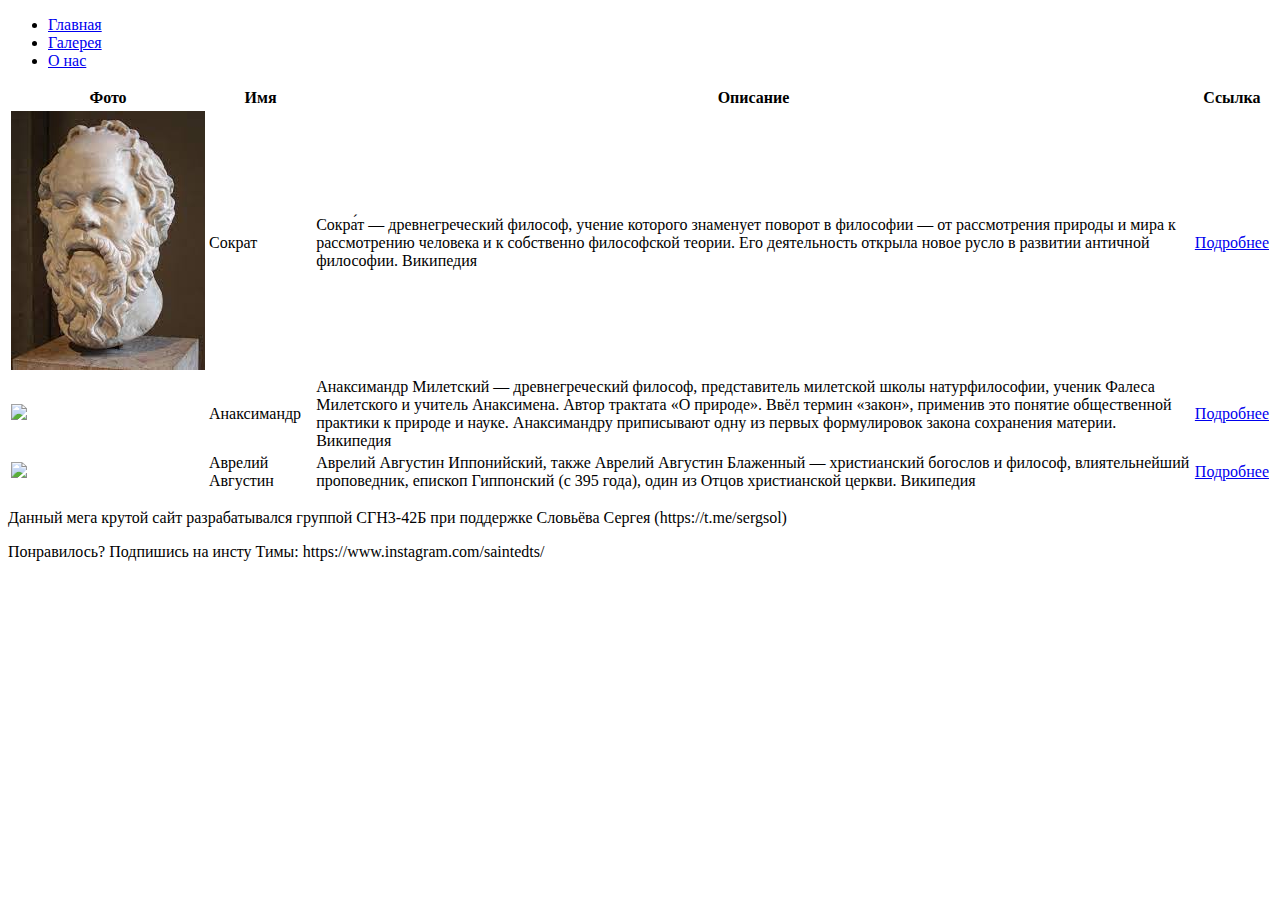
==== index.html @ 10d458b0 "Update index.html" ====
<!DOCTYPE html>
<html lang="en">
<head>
    <meta charset="UTF-8">
    <meta http-equiv="X-UA-Compatible" content="IE=edge">
    <meta name="viewport" content="width=device-width, initial-scale=1.0">
    <title>Static Site</title>
</head>
<body>

    <header>
        <nav>
            <menu>
                <li><a href="/">Главная</a></li>
                <li><a href="/gallery.html">Галерея</a></li>
                <li><a href="/about.html">О нас</a></li>
            </menu>
        </nav>
    </header>
    <main>
        <table>
            <thead>
                <tr>
                    <th>Фото</th>
                    <th>Имя</th>
                    <th>Описание</th>
                    <th>Ссылка</th>
                </tr>
            </thead>
            <tbody>
                <tr>
                    <td>
                        <img src="[data-uri]">
                    </td>
                    <td>Сократ</td>
                    <td>Сокра́т — древнегреческий философ, учение которого знаменует поворот в философии — от рассмотрения природы и мира к рассмотрению человека и к собственно философской теории. Его деятельность открыла новое русло в развитии античной философии. Википедия
                    </td>
                    <td><a href="/philosophers/socrates.html">Подробнее</a></td>
                </tr>
                <tr>
                    <td>
                        <img src="https://im0-tub-ru.yandex.net/i?id=7fe300359cf1ac569886f56255eb5332&n=13">
                    </td>
                    <td>Анаксимандр</td>
                    <td>Анаксимандр Милетский — древнегреческий философ, представитель милетской школы натурфилософии, ученик Фалеса Милетского и учитель Анаксимена. Автор трактата «О природе». Ввёл термин «закон», применив это понятие общественной практики к природе и науке. Анаксимандру приписывают одну из первых формулировок закона сохранения материи. Википедия
                    </td>
                    <td><a href="/philosophers/anaksimandr.html">Подробнее</a></td>
                </tr>
                <tr>
                    <td>
                        <img src="https://im0-tub-ru.yandex.net/i?id=a36da2c1046a60b9c5f7eb255acaa4cb&n=13">
                    </td>
                    <td>Аврелий Августин</td>
                    <td>Аврелий Августин Иппонийский, также Аврелий Августин Блаженный — христианский богослов и философ, влиятельнейший проповедник, епископ Гиппонский (с 395 года), один из Отцов христианской церкви. Википедия
                    </td>
                    <td><a href="/philosophers/avreliyAvgustin.html">Подробнее</a></td>
                </tr>
            </tbody>
        </table>
    </main>
    <footer>
      <p>Данный мега крутой сайт разрабатывался группой СГН3-42Б при поддержке Словьёва Сергея (https://t.me/sergsol)</p>
      <p>Понравилось? Подпишись на инсту Тимы: https://www.instagram.com/saintedts/</p>
    </footer>

</body>
</html>
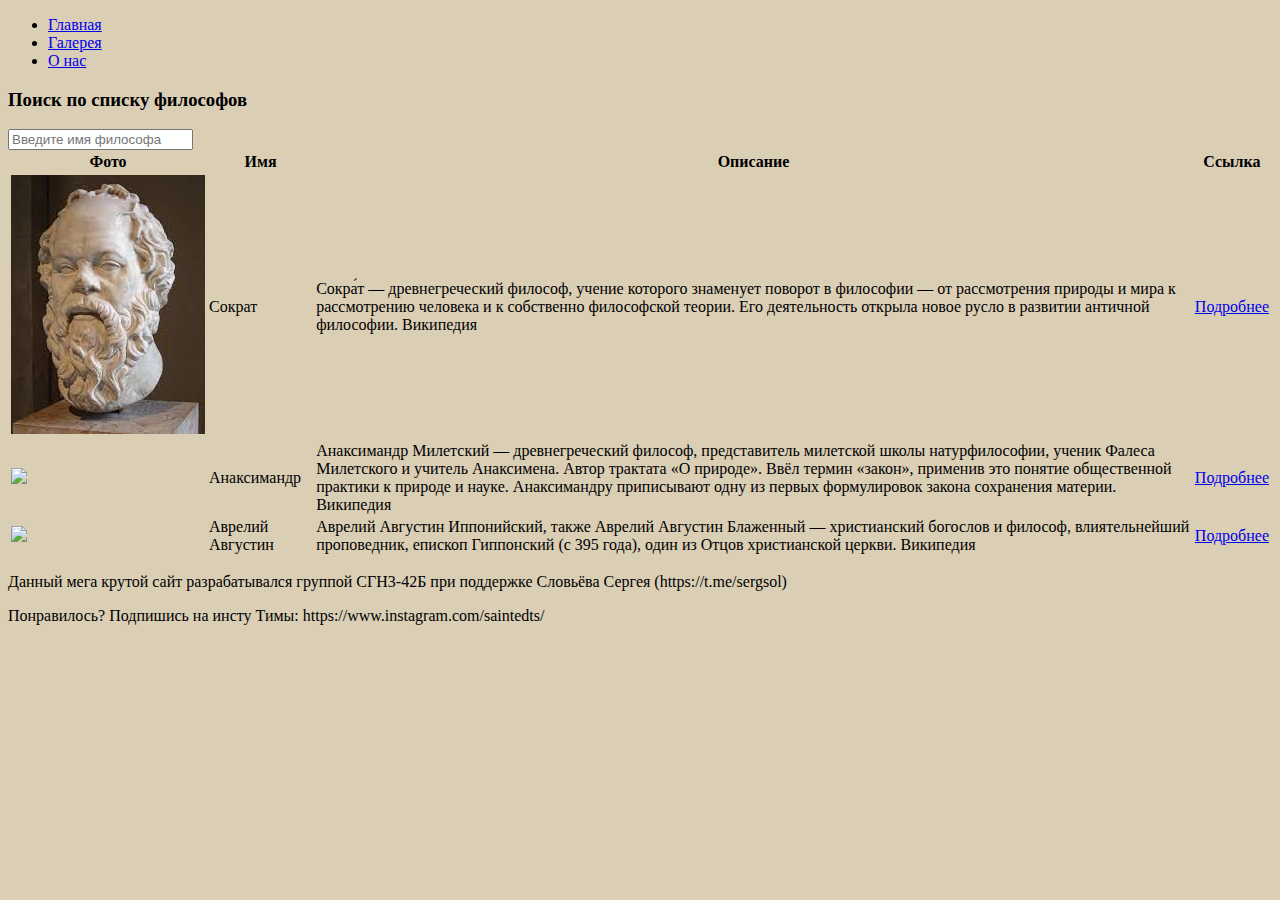
==== commit c164c281: "search" ====
--- a/index.html
+++ b/index.html
@@ -1,11 +1,14 @@
 <!DOCTYPE html>
 <html lang="en">
+
 <head>
     <meta charset="UTF-8">
     <meta http-equiv="X-UA-Compatible" content="IE=edge">
     <meta name="viewport" content="width=device-width, initial-scale=1.0">
     <title>Static Site</title>
+    <link rel="stylesheet" href="/css/style.css">
 </head>
+
 <body>
 
     <header>
@@ -18,6 +21,8 @@
         </nav>
     </header>
     <main>
+        <h3>Поиск по списку философов</h3>
+        <input type="search" placeholder="Введите имя философа" id="search">
         <table>
             <thead>
                 <tr>
@@ -27,31 +32,39 @@
                     <th>Ссылка</th>
                 </tr>
             </thead>
-            <tbody>
+            <tbody id="philosophers-list">
                 <tr>
                     <td>
-                        <img src="[data-uri]">
+                        <img
+                            src="[data-uri]">
                     </td>
                     <td>Сократ</td>
-                    <td>Сокра́т — древнегреческий философ, учение которого знаменует поворот в философии — от рассмотрения природы и мира к рассмотрению человека и к собственно философской теории. Его деятельность открыла новое русло в развитии античной философии. Википедия
+                    <td>Сокра́т — древнегреческий философ, учение которого знаменует поворот в философии — от
+                        рассмотрения природы и мира к рассмотрению человека и к собственно философской теории. Его
+                        деятельность открыла новое русло в развитии античной философии. Википедия
                     </td>
                     <td><a href="/philosophers/socrates.html">Подробнее</a></td>
                 </tr>
-                <tr>
-                    <td>
-                        <img src="https://im0-tub-ru.yandex.net/i?id=7fe300359cf1ac569886f56255eb5332&n=13">
-                    </td>
-                    <td>Анаксимандр</td>
-                    <td>Анаксимандр Милетский — древнегреческий философ, представитель милетской школы натурфилософии, ученик Фалеса Милетского и учитель Анаксимена. Автор трактата «О природе». Ввёл термин «закон», применив это понятие общественной практики к природе и науке. Анаксимандру приписывают одну из первых формулировок закона сохранения материи. Википедия
-                    </td>
-                    <td><a href="/philosophers/anaksimandr.html">Подробнее</a></td>
+
+                <td>
+                    <img src="https://im0-tub-ru.yandex.net/i?id=7fe300359cf1ac569886f56255eb5332&n=13">
+                </td>
+                <td>Анаксимандр</td>
+                <td>Анаксимандр Милетский — древнегреческий философ, представитель милетской школы натурфилософии,
+                    ученик Фалеса Милетского и учитель Анаксимена. Автор трактата «О природе». Ввёл термин «закон»,
+                    применив это понятие общественной практики к природе и науке. Анаксимандру приписывают одну из
+                    первых формулировок закона сохранения материи. Википедия
+                </td>
+                <td><a href="/philosophers/anaksimandr.html">Подробнее</a></td>
                 </tr>
                 <tr>
                     <td>
                         <img src="https://im0-tub-ru.yandex.net/i?id=a36da2c1046a60b9c5f7eb255acaa4cb&n=13">
                     </td>
                     <td>Аврелий Августин</td>
-                    <td>Аврелий Августин Иппонийский, также Аврелий Августин Блаженный — христианский богослов и философ, влиятельнейший проповедник, епископ Гиппонский (с 395 года), один из Отцов христианской церкви. Википедия
+                    <td>Аврелий Августин Иппонийский, также Аврелий Августин Блаженный — христианский богослов и
+                        философ, влиятельнейший проповедник, епископ Гиппонский (с 395 года), один из Отцов христианской
+                        церкви. Википедия
                     </td>
                     <td><a href="/philosophers/avreliyAvgustin.html">Подробнее</a></td>
                 </tr>
@@ -59,9 +72,14 @@
         </table>
     </main>
     <footer>
-      <p>Данный мега крутой сайт разрабатывался группой СГН3-42Б при поддержке Словьёва Сергея (https://t.me/sergsol)</p>
-      <p>Понравилось? Подпишись на инсту Тимы: https://www.instagram.com/saintedts/</p>
+        <p>Данный мега крутой сайт разрабатывался группой СГН3-42Б при поддержке Словьёва Сергея (https://t.me/sergsol)
+        </p>
+        <p>Понравилось? Подпишись на инсту Тимы: https://www.instagram.com/saintedts/</p>
     </footer>
 
+    <script src="https://cdn.jsdelivr.net/npm/fuse.js/dist/fuse.js"></script>
+    <script src="/js/main.js"></script>
 </body>
-</html>
+
+
+</html>--- a/css/style.css
+++ b/css/style.css
@@ -0,0 +1,7 @@
+.hidden {
+    display: none;
+}
+
+body {
+    background: rgb(218, 206, 181);
+}